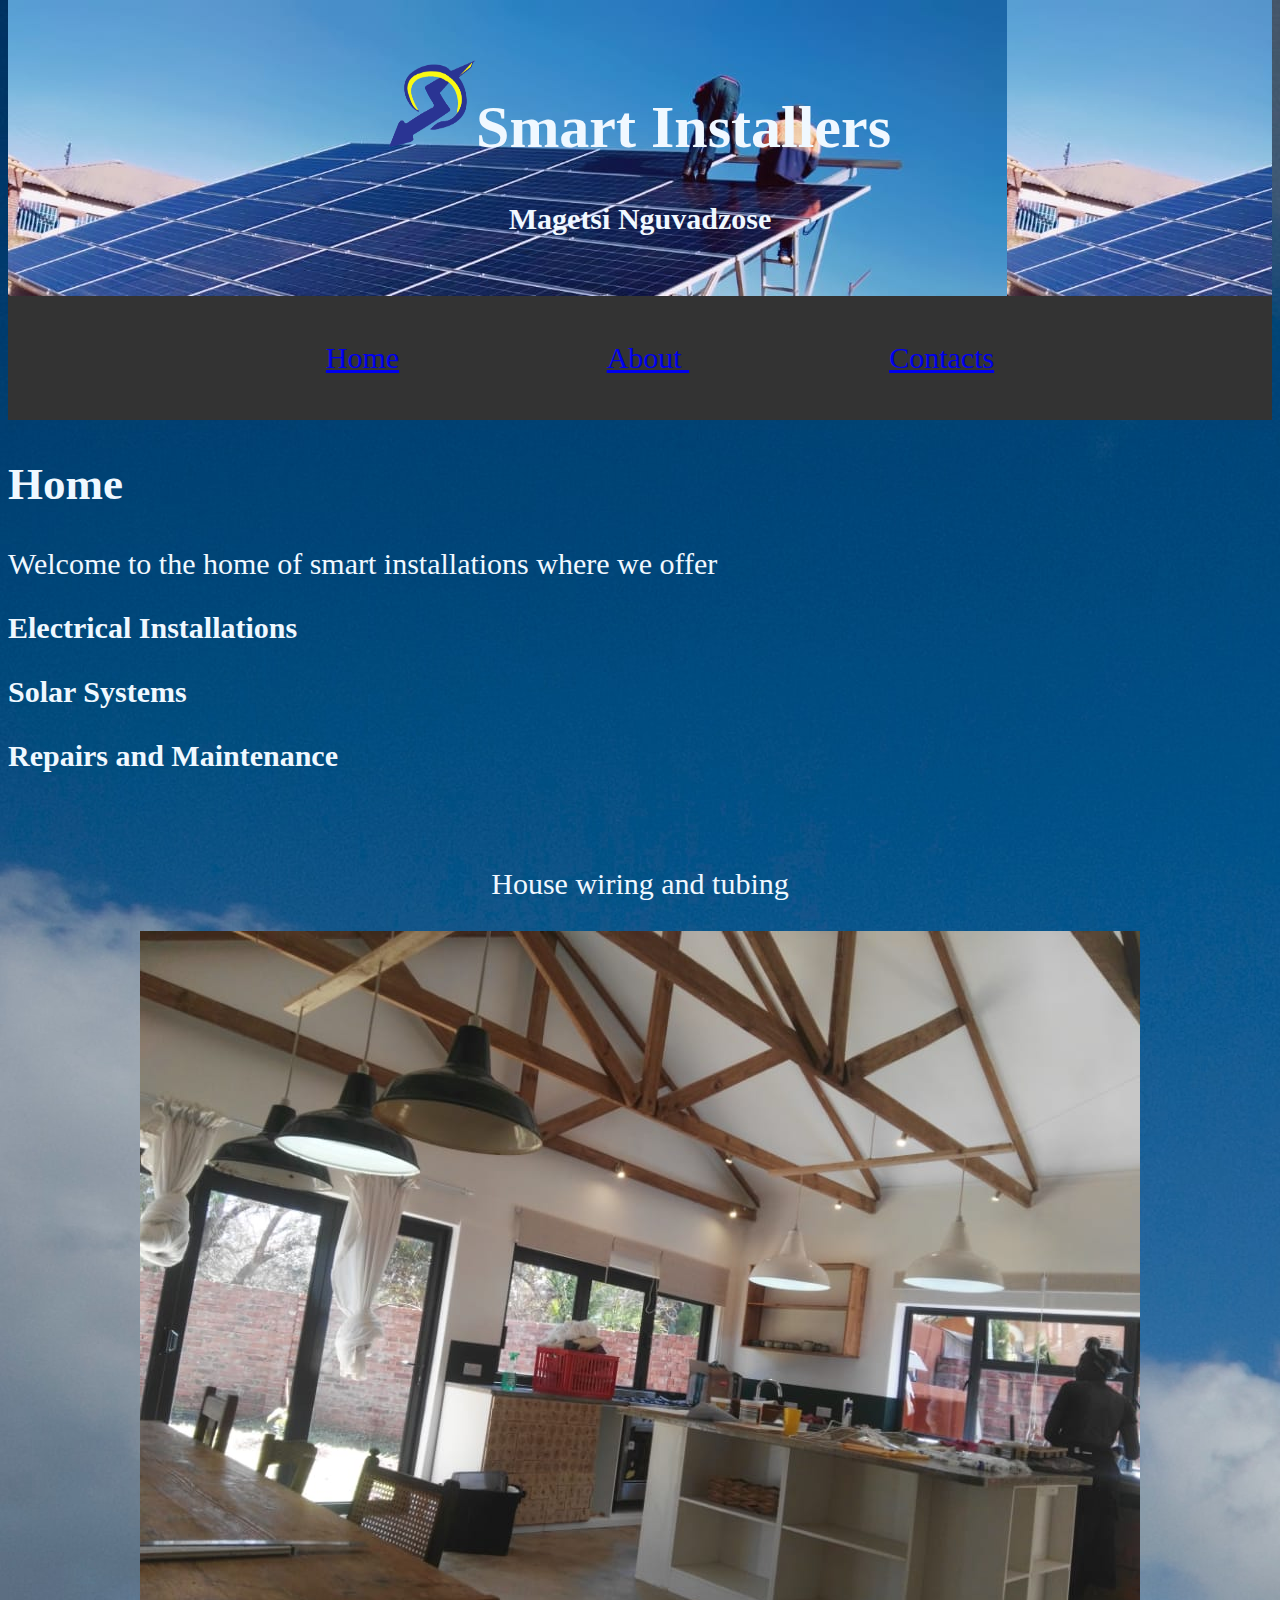
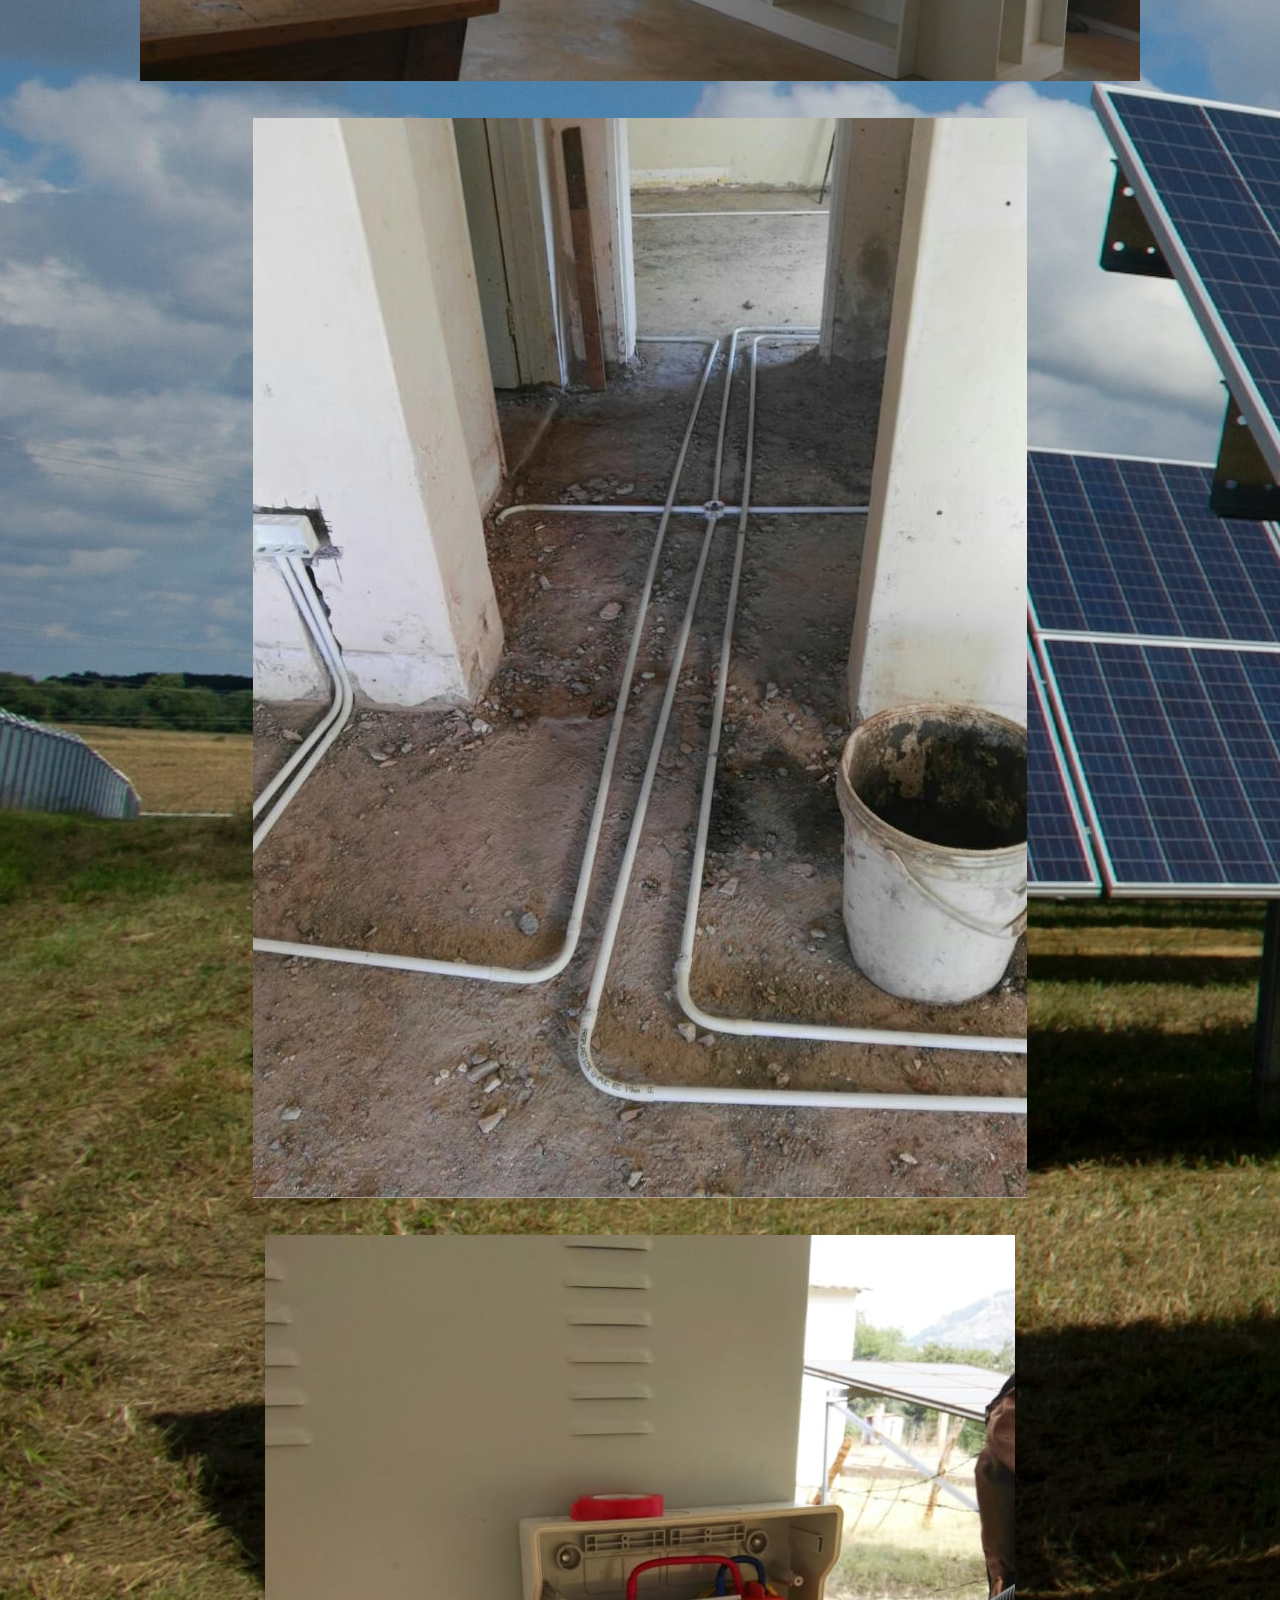
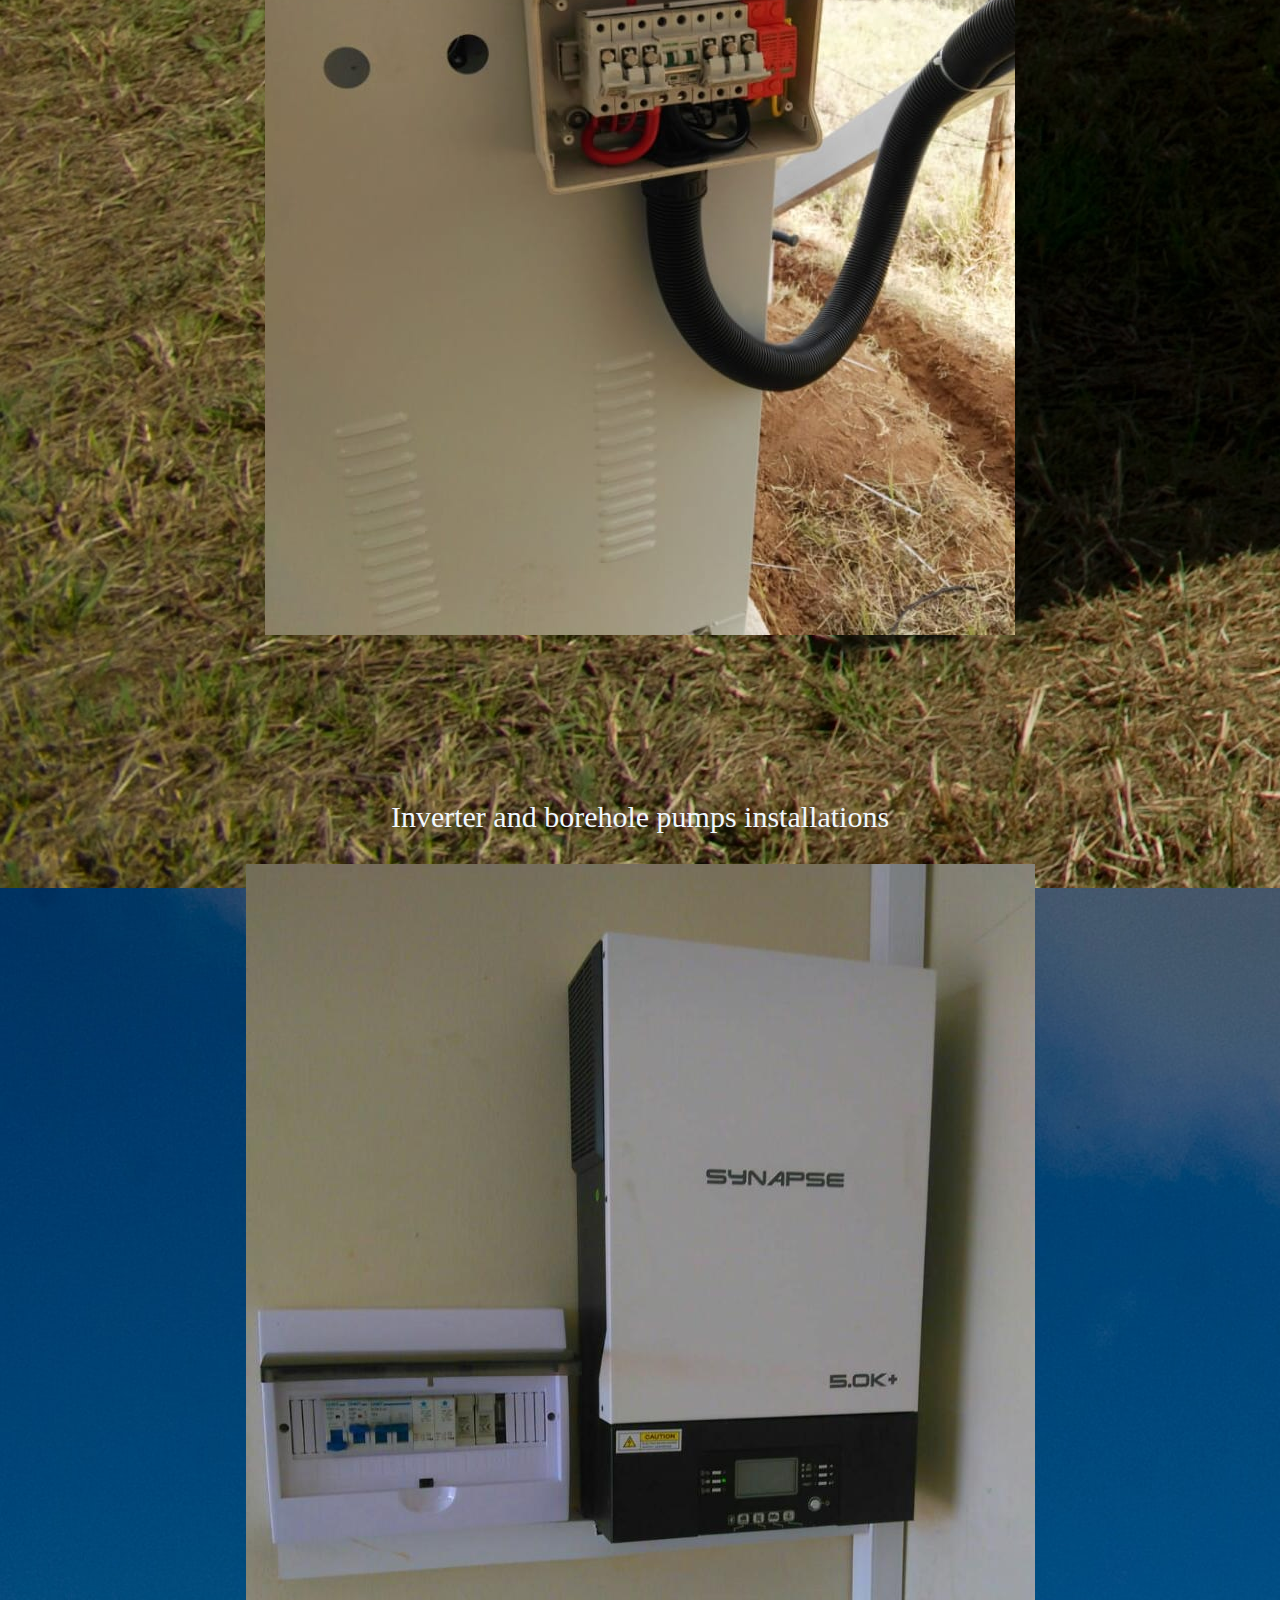
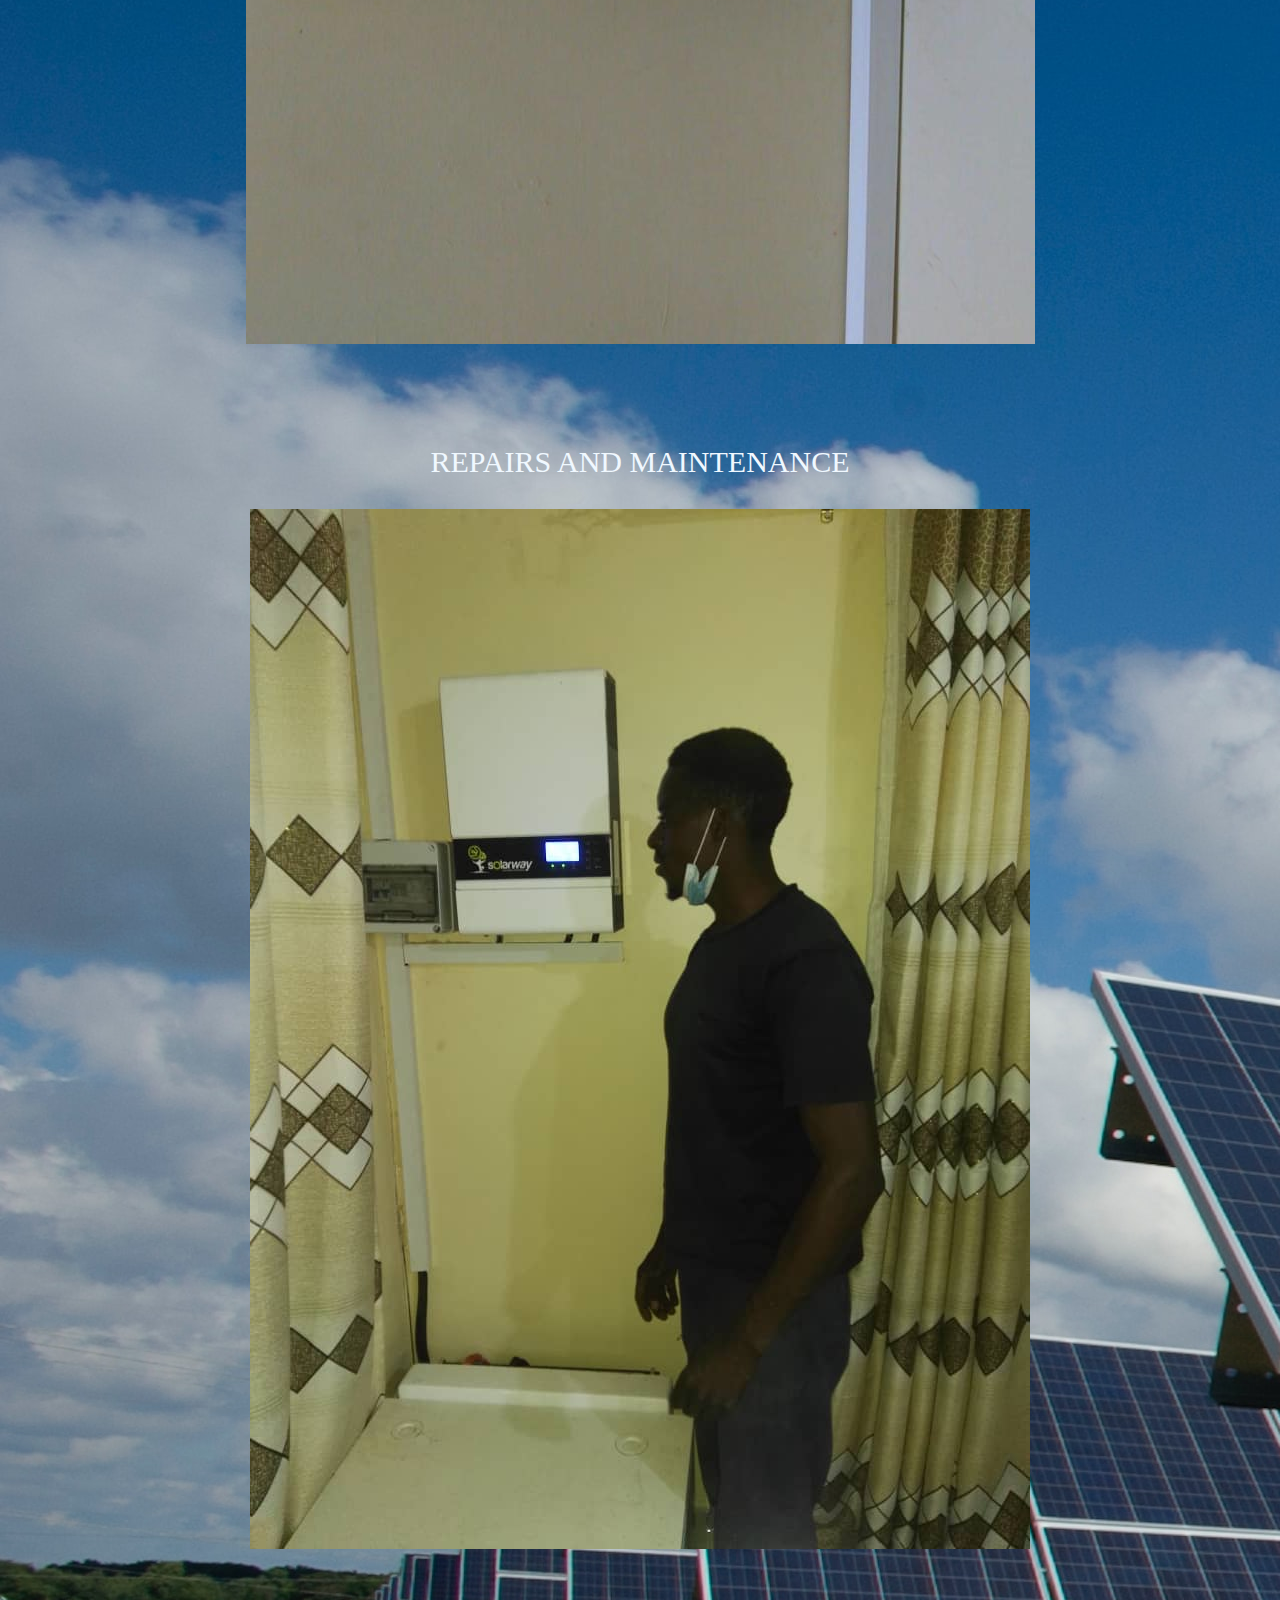
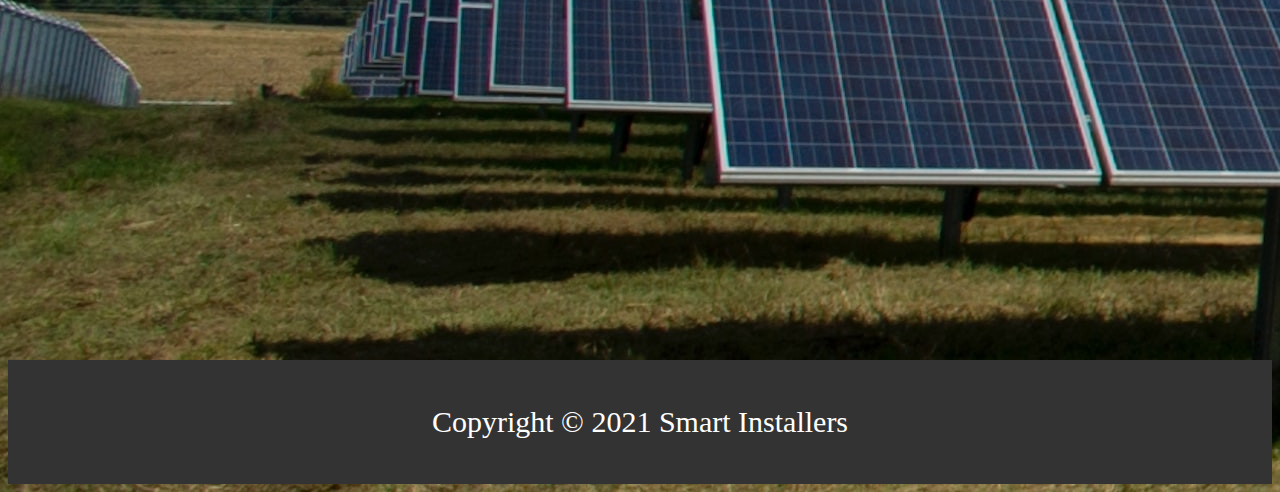
==== index.html @ ce3ab794 "Add files via upload" ====
<!DOCTYPE html>
<html>
<head>
	<title> Smart Installs</title>
	<link rel="stylesheet" type="text/css" href="stylesheet.css">
</head>
<body >
	

	<div id="header">
		<h1><img src="better.png" width="87" height="87" alt=""/>Smart Installers</h1>
		<h4> Magetsi Nguvadzose</h4>
	
	</div>
	<nav class="navbar">
	<ul>
		<li> <a href="#Welcome">Home</a> </li>
		<li> <a href="about.html">About </a></li>
		<li><a href="contacts.html"> Contacts </a></li>
		
	</ul>
</nav>
<h2> Home </h2>
<p>Welcome to the home of smart installations where we offer</p>
	<p><b> Electrical Installations
		</b></p>
	<p><b>Solar Systems</b></p>
	<p><b>Repairs and Maintenance</b></p>
	<p>&nbsp;</p>
<center><p> House wiring and tubing</p>
<p><img src="lights.JPG" width="1000" height="750" alt=""/></p>
<p><img src="IMG_1992.JPG" width="774" height="1080" alt=""/></p>
<p><img src="breaker2.JPG" width="750" height="1000" alt=""/></p>
<p>&nbsp;</p>
<p>&nbsp;</p>
<p>Inverter and borehole pumps installations</p>

<p><img src="IMG_1990.JPG" width="789" height="1080" alt=""/></p>
<p>&nbsp;</p>
<p>REPAIRS AND MAINTENANCE</p>
<p><img src="IMG_1989.JPG" width="780" height="1040" alt=""/></p>
<p>&nbsp;</p></center>
	
<footer class="footer">
  <p> Copyright &copy; 2021 Smart Installers</p>
</footer>
</body>
</html>
---- stylesheet.css ----
#header{
  
  padding: 20px;
  font-size: 30px;
  text-align:center;
  background-image: url("finsolar.JPG")
  
  

}
body{
	margin-top:0;
	font-size: 30px;
	color: aliceblue;
	border-color: black;
	background-image:url("american-public-power-association-513dBrMJ_5w-unsplash.jpg");
	
	
}

li{
	display: inline;

}
.navbar li{
	padding: 100px;
	
}
.navbar{
	background-color:#333;
	padding: 15px;
	text-align: center;
	color: white;
}
.footer{
	background-color: #333;
	padding:15px;
	color: white;
	text-align: center;
	margin-top:340px;
}
.form{
	margin-left:500px;
	margin-right:500px;
	margin-top:100px;
	text-align: center;
	border:3px green solid;
	background-color: grey;
}
input{
	padding:2px;
	margin: 20px;
}
input[type="submit"]{
	background-color: blue;
}
label{
	display: block;
}
a:hover{
	color:red;
}
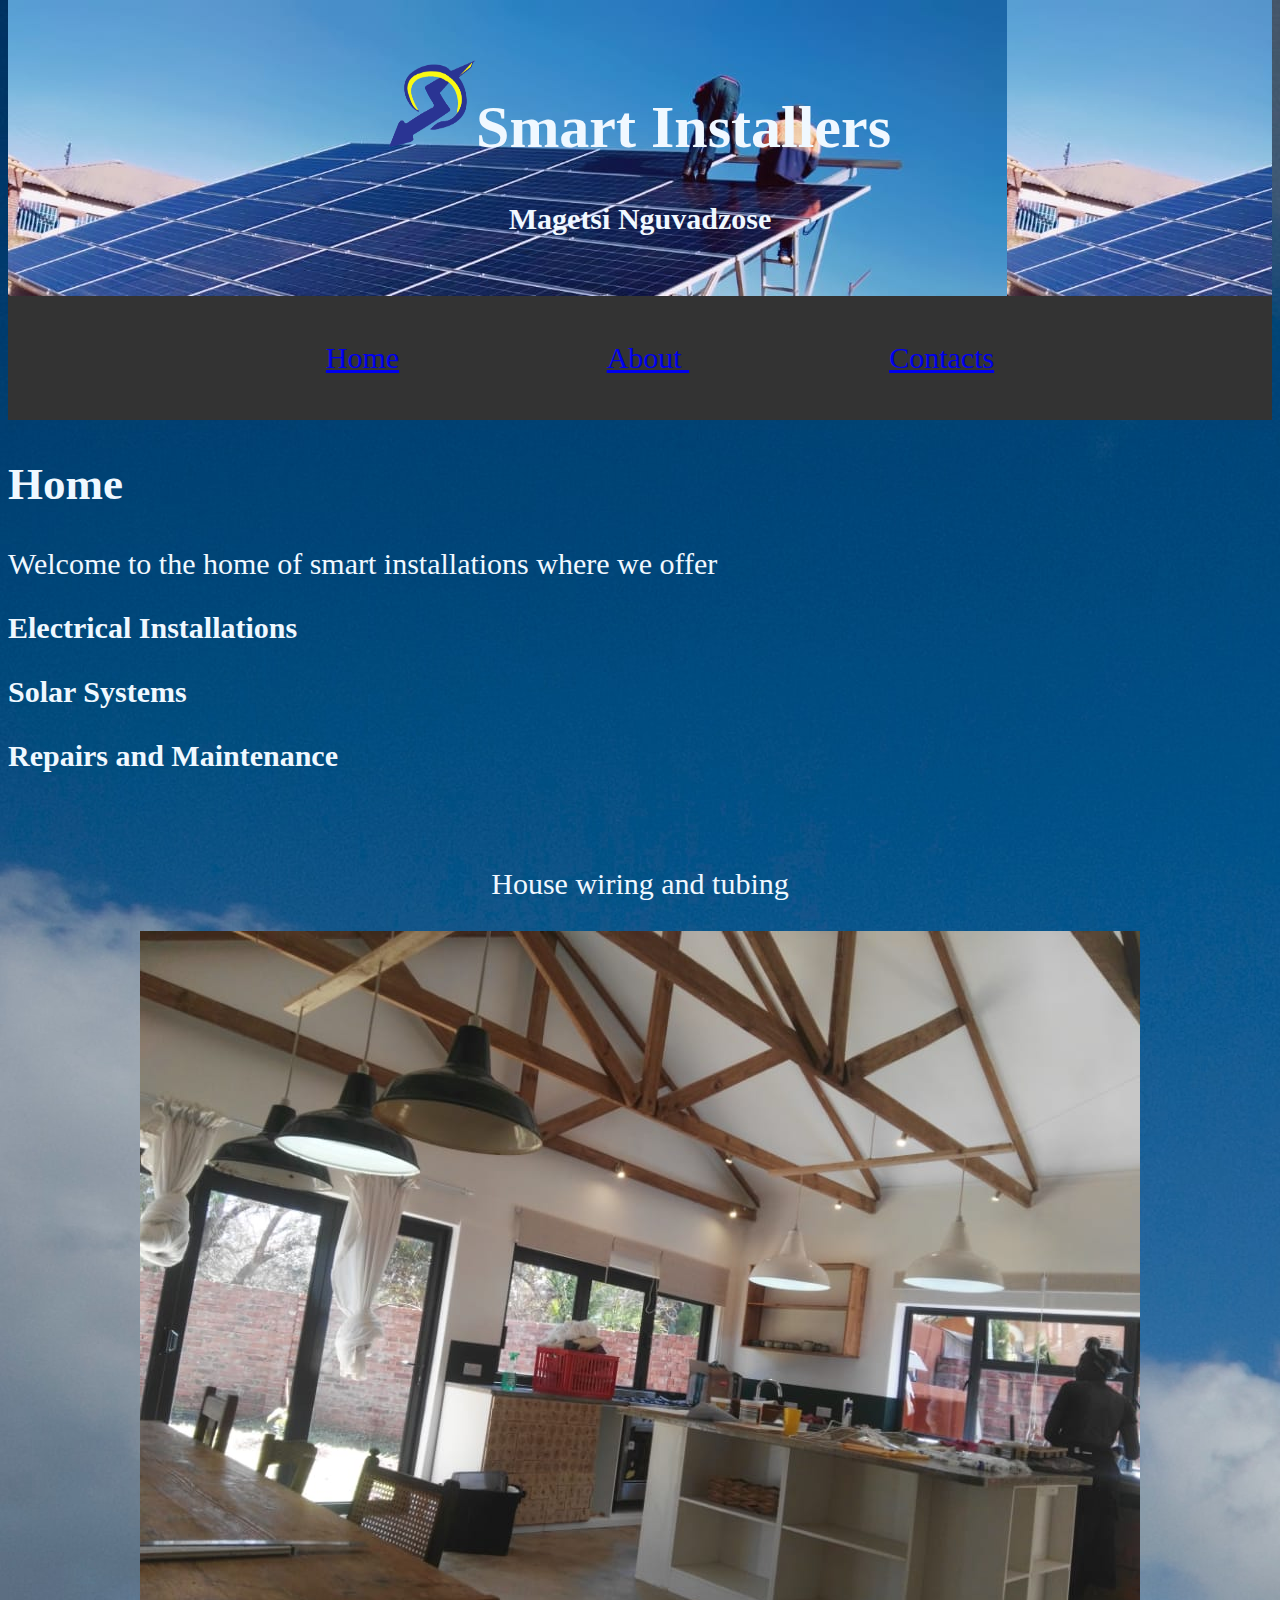
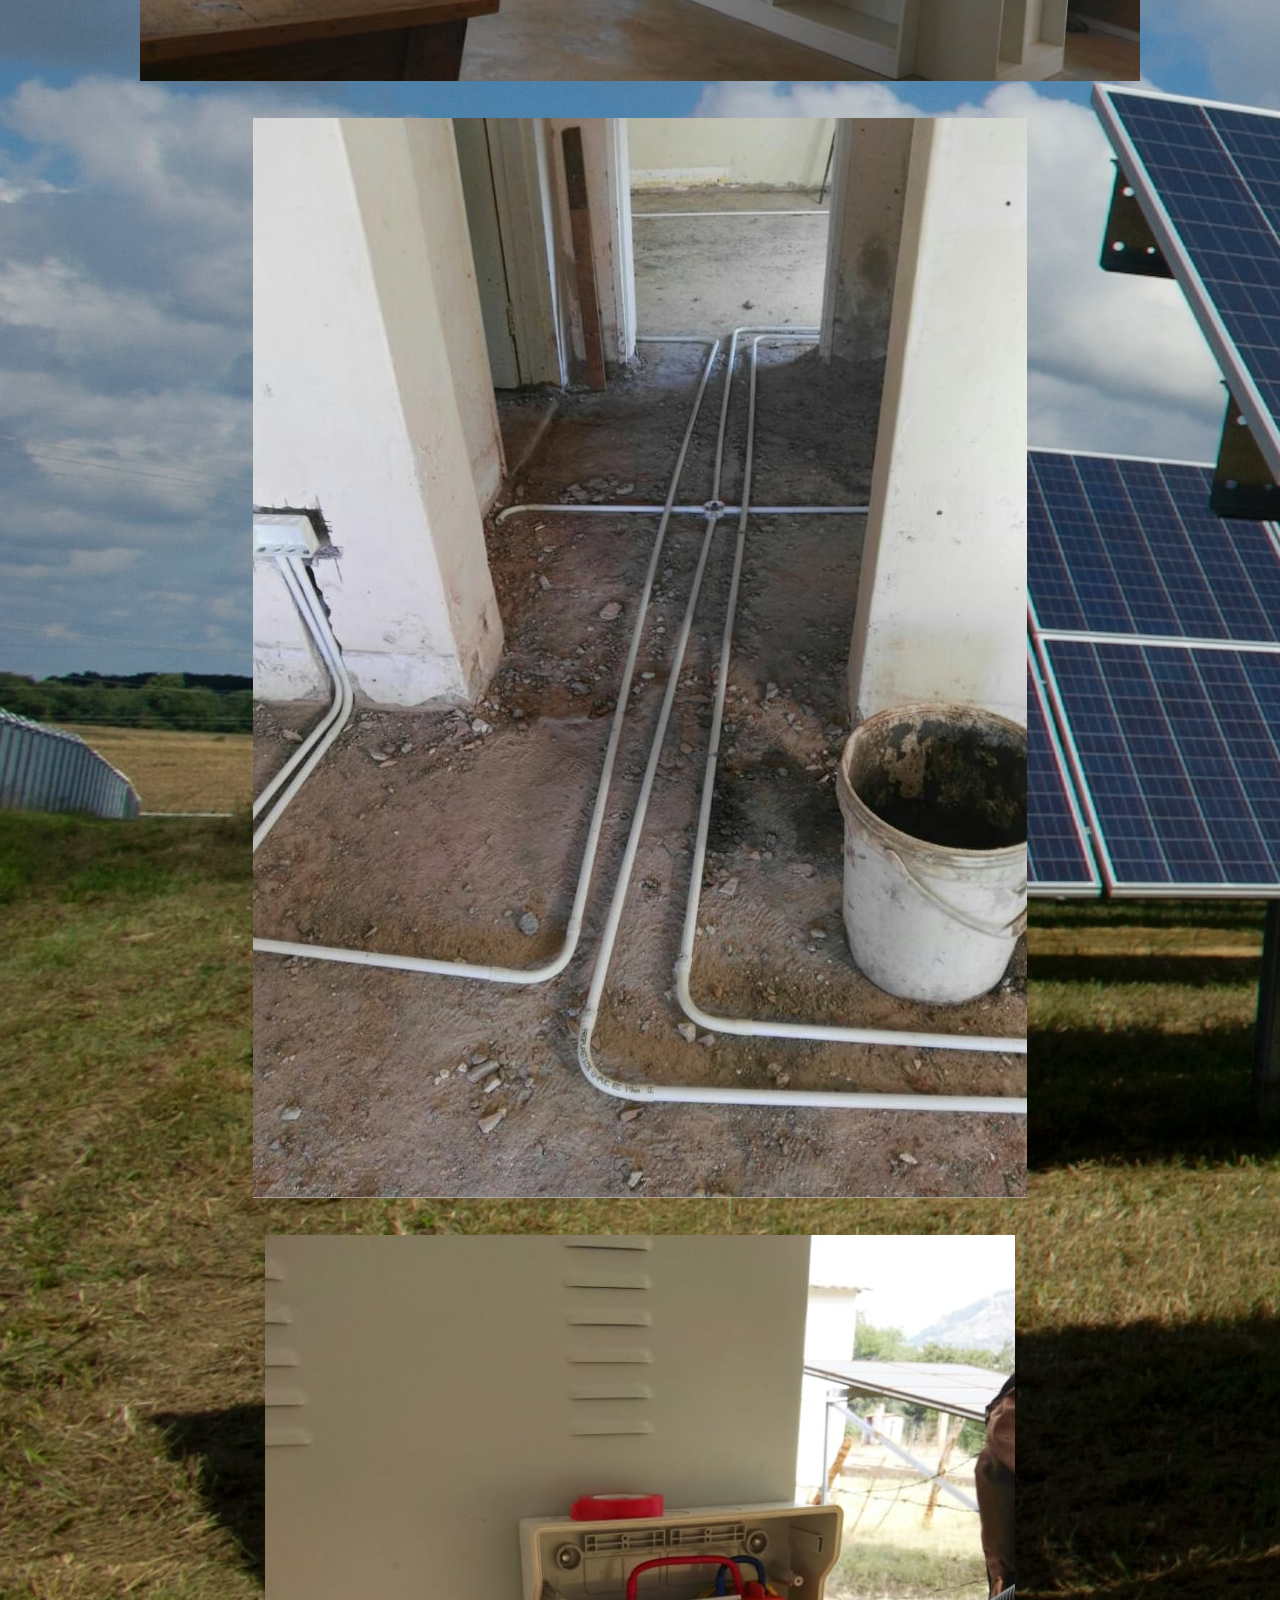
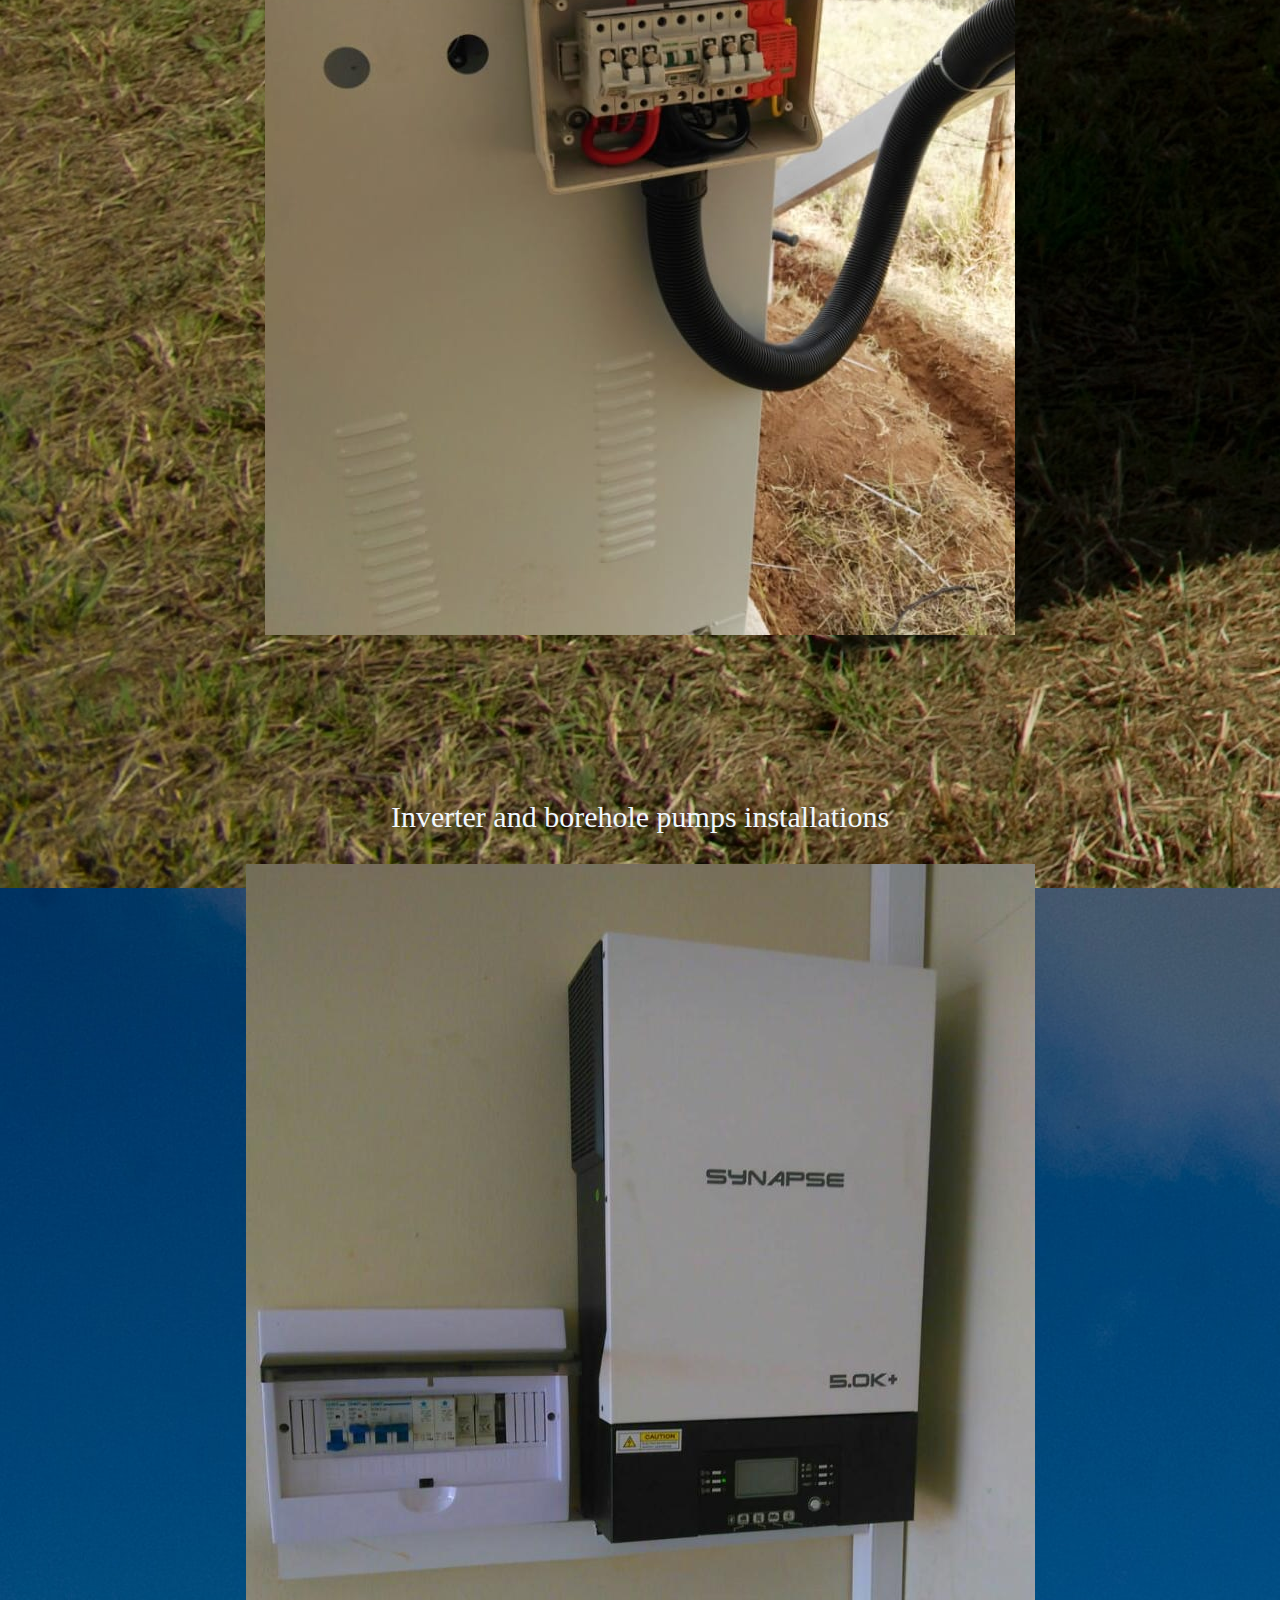
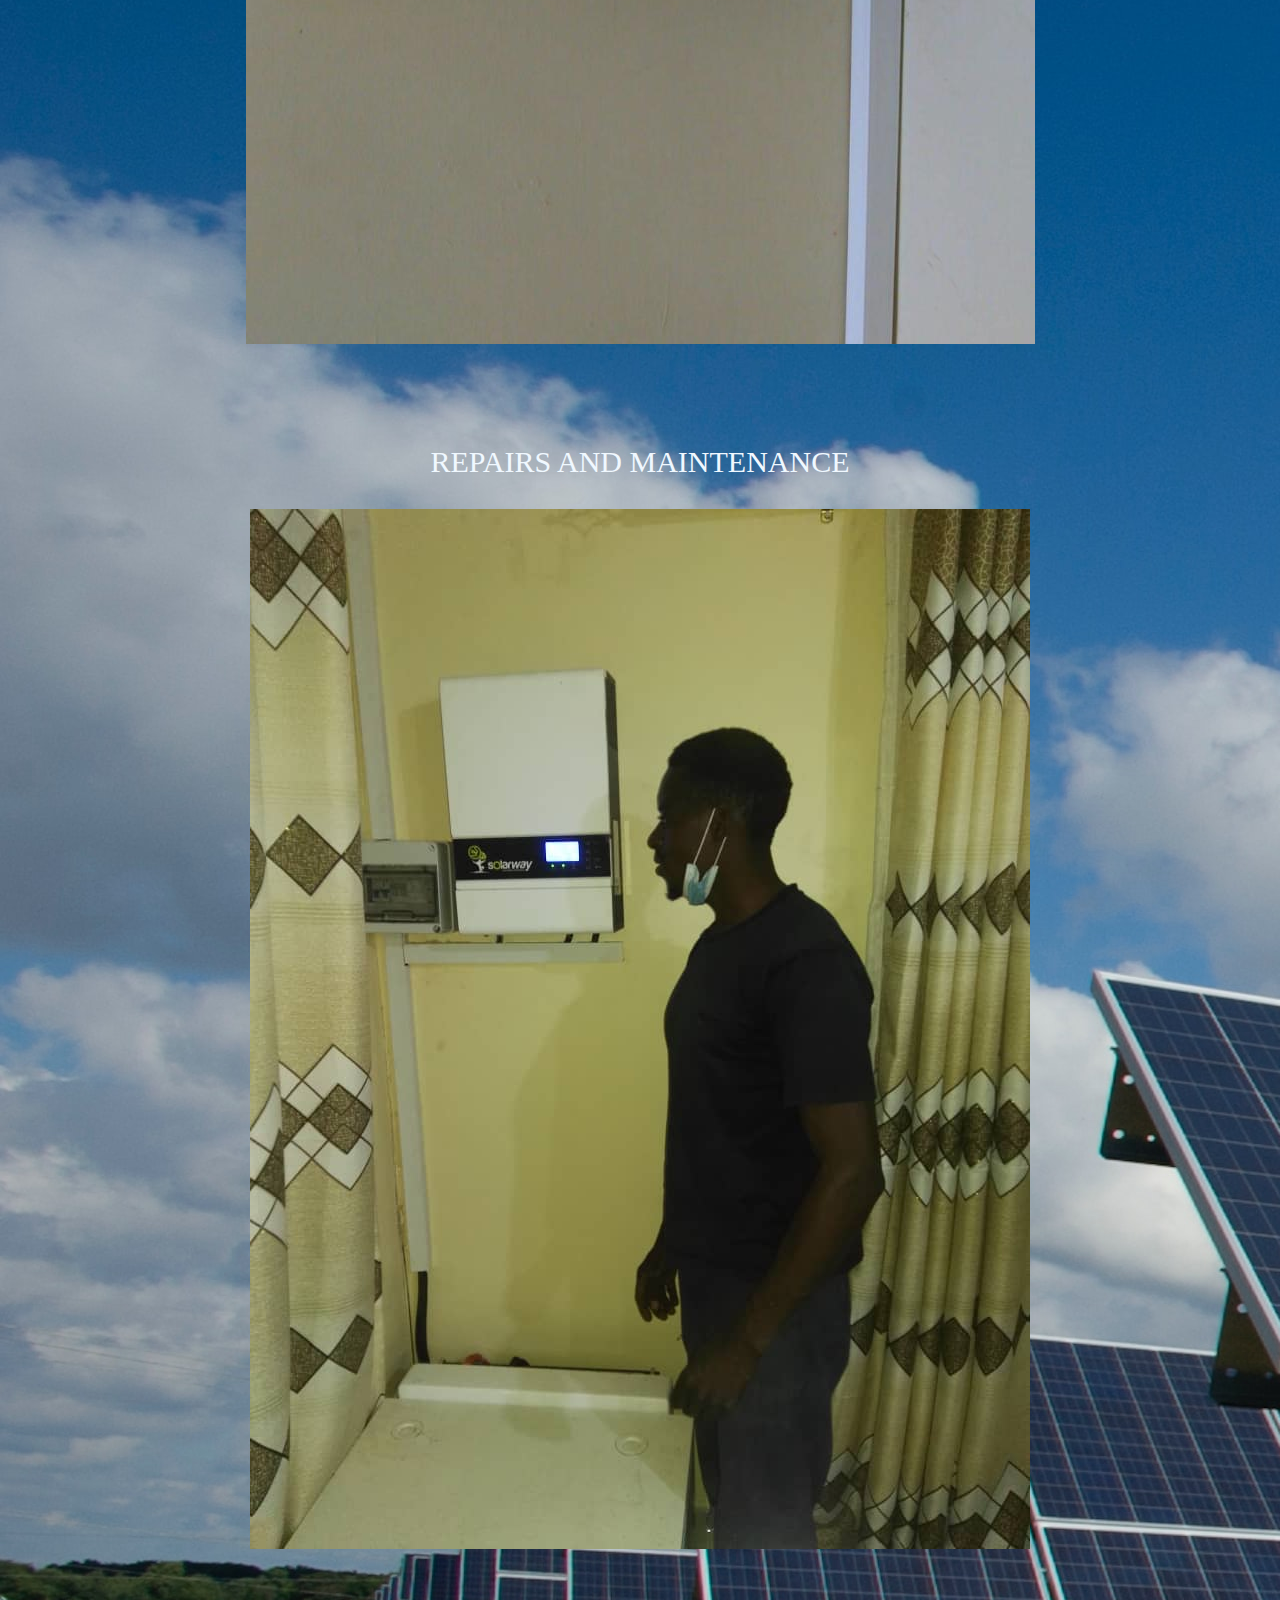
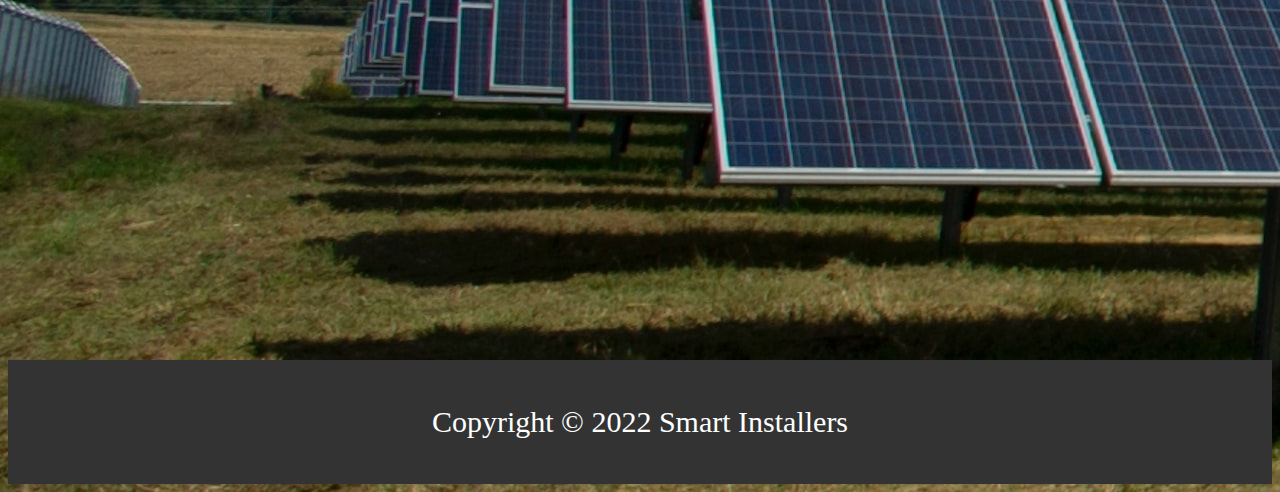
==== commit c4fcc55a: "Update index.html" ====
--- a/index.html
+++ b/index.html
@@ -1,6 +1,7 @@
 <!DOCTYPE html>
 <html>
 <head>
+       
 	<title> Smart Installs</title>
 	<link rel="stylesheet" type="text/css" href="stylesheet.css">
 </head>
@@ -42,7 +43,7 @@
 <p>&nbsp;</p></center>
 	
 <footer class="footer">
-  <p> Copyright &copy; 2021 Smart Installers</p>
+  <p> Copyright &copy; 2022 Smart Installers</p>
 </footer>
 </body>
-</html>+</html>
